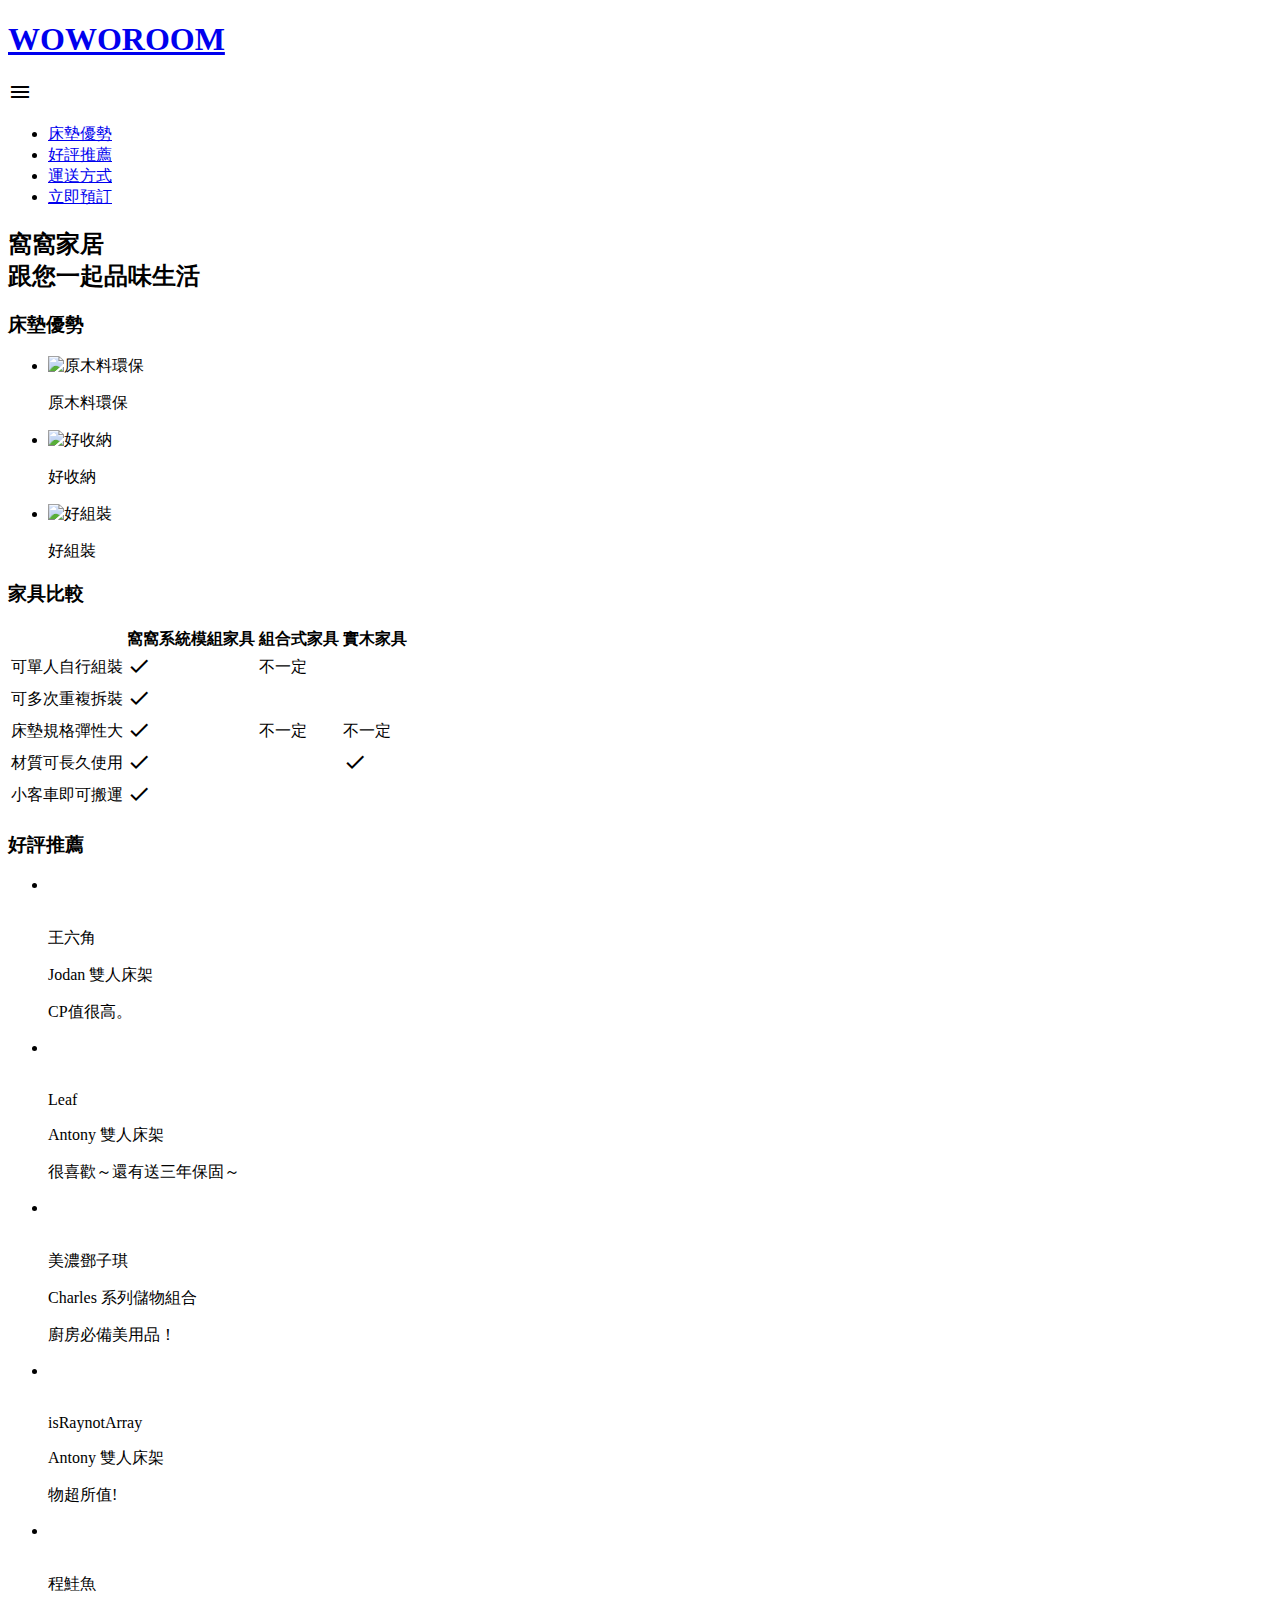
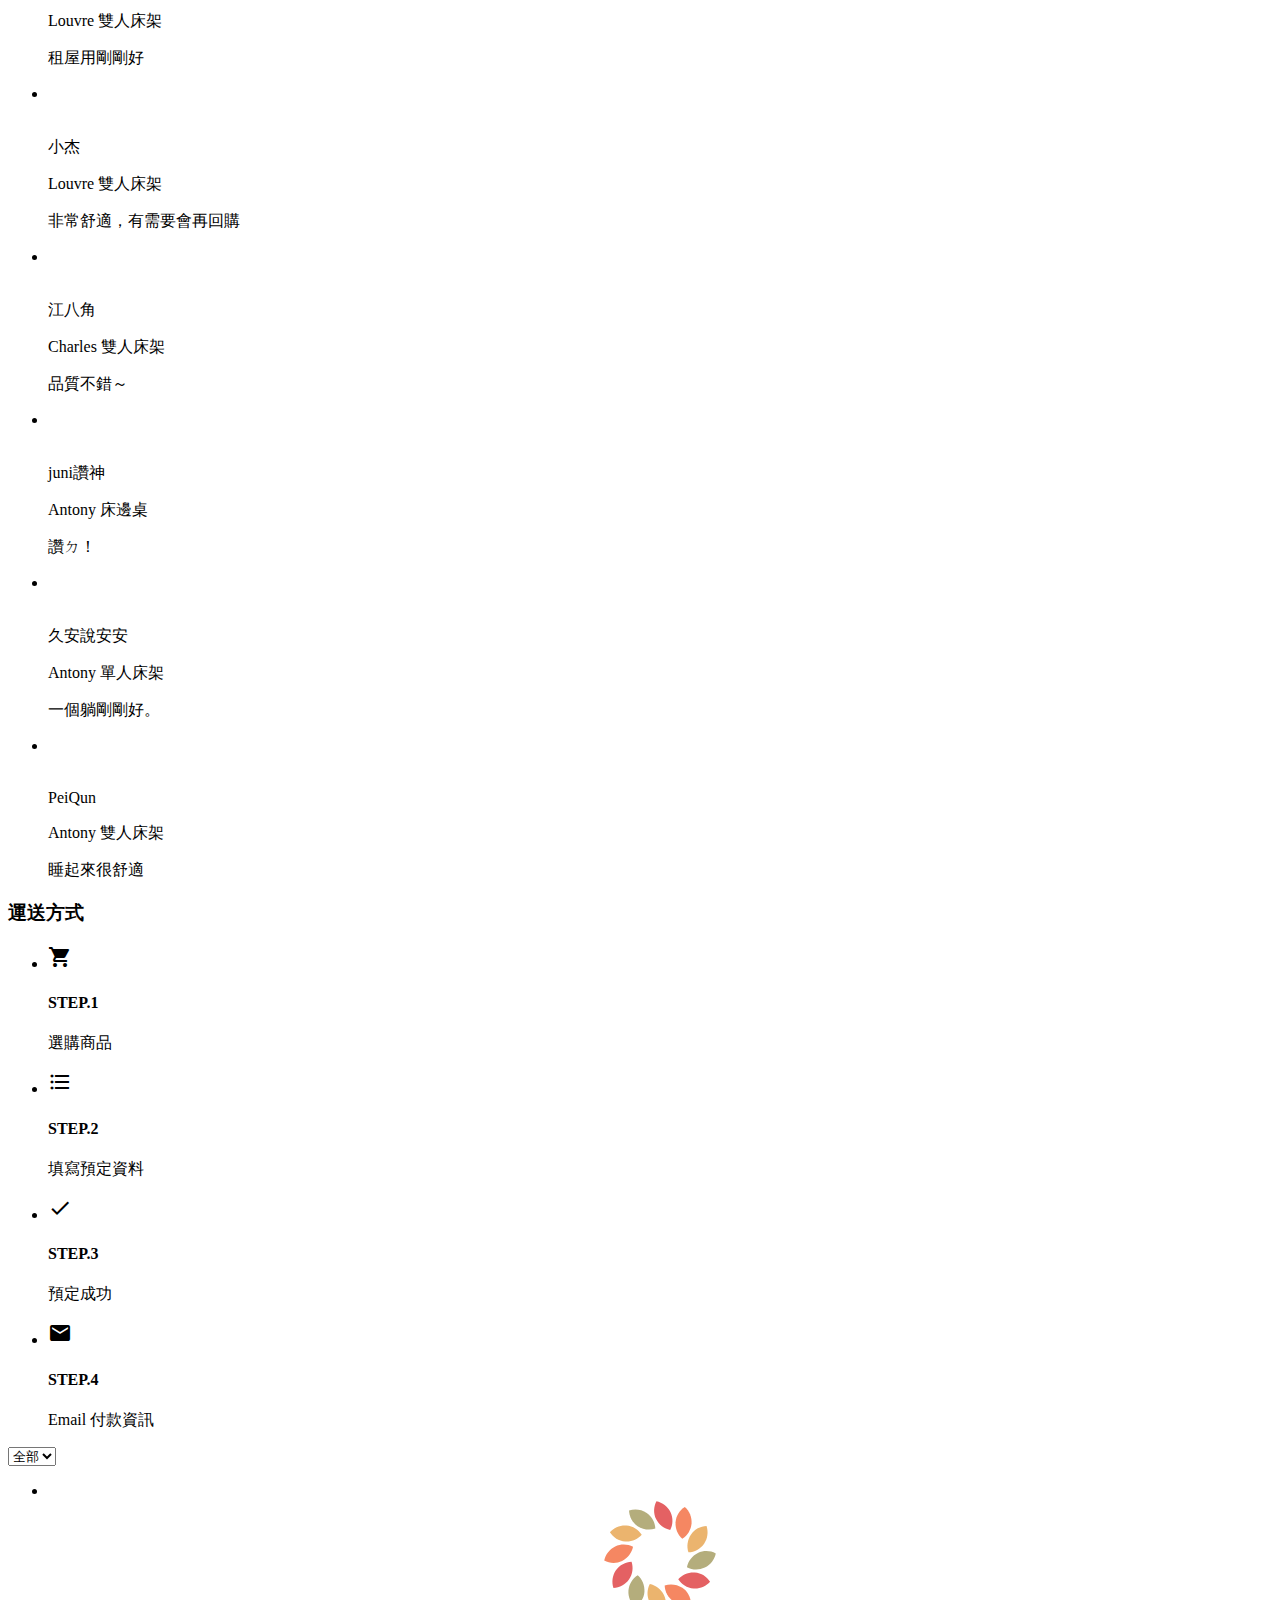
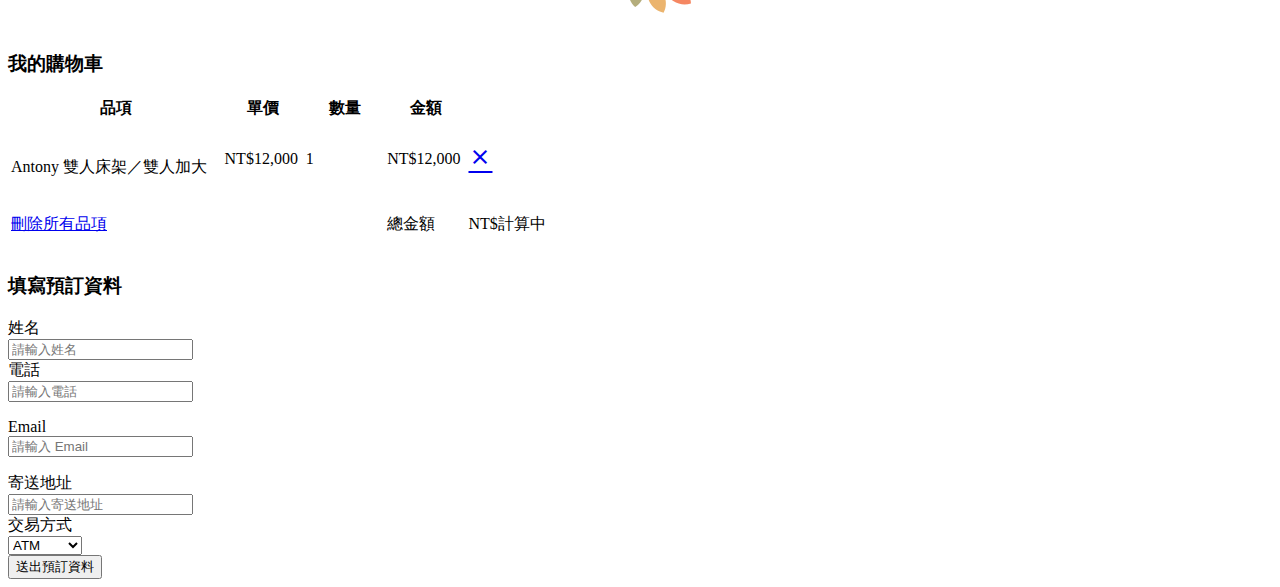
==== pages/index.html @ bdb72495 "update" ====
<!DOCTYPE html>
<html lang="en">
  <head>
    <meta charset="UTF-8" />
    <meta name="viewport" content="width=device-width, initial-scale=1.0" />
    <title>index</title>
    <link rel="preconnect" href="https://fonts.gstatic.com" />
    <link
      href="https://fonts.googleapis.com/css2?family=Noto+Sans&display=swap"
      rel="stylesheet"
    />
    <link
      rel="stylesheet"
      href="https://fonts.googleapis.com/icon?family=Material+Icons"
    />
    <link rel="stylesheet" href="/wowoRoom-booking/css/index.css" />
  </head>
  <body>
    <nav class="topBar">
      <div class="wrap">
        <h1><a href="#" class="logo">WOWOROOM</a></h1>
        <span class="material-icons menuToggle"> menu </span>
        <ul class="topBar-menu">
          <li><a href="#bedAdvantage">床墊優勢</a></li>
          <li><a href="#recommendation">好評推薦</a></li>
          <li><a href="#transport">運送方式</a></li>
          <li><a href="#orderInfo">立即預訂</a></li>
        </ul>
      </div>
    </nav>
    <section class="wrap" id="bedAdvantage">
      <div class="banner">
        <h2 class="banner-text">窩窩家居<br />跟您一起品味生活</h2>
      </div>
      <h3 class="section-title">床墊優勢</h3>
      <ul class="bedAdvantage">
        <li>
          <img
            class="bedAdvantage-img"
            src="https://github.com/hexschool/js-training/blob/main/%E7%AC%AC%E4%B9%9D%E9%80%B1%E4%B8%BB%E7%B7%9A%E4%BB%BB%E5%8B%99%E5%9C%96%E5%BA%AB/tR426y5.png?raw=true"
            alt="原木料環保"
          />
          <p class="bedAdvantage-text">原木料環保</p>
        </li>
        <li>
          <img
            class="bedAdvantage-img"
            src="https://github.com/hexschool/js-training/blob/main/%E7%AC%AC%E4%B9%9D%E9%80%B1%E4%B8%BB%E7%B7%9A%E4%BB%BB%E5%8B%99%E5%9C%96%E5%BA%AB/Fd2MiBb.png?raw=true"
            alt="好收納"
          />
          <p class="bedAdvantage-text">好收納</p>
        </li>
        <li>
          <img
            class="bedAdvantage-img"
            src="https://github.com/hexschool/js-training/blob/main/%E7%AC%AC%E4%B9%9D%E9%80%B1%E4%B8%BB%E7%B7%9A%E4%BB%BB%E5%8B%99%E5%9C%96%E5%BA%AB/5n1uTFh.png?raw=true"
            alt="好組裝"
          />
          <p class="bedAdvantage-text">好組裝</p>
        </li>
      </ul>
    </section>
    <section class="furniture-compare">
      <div class="wrap">
        <h3 class="section-title">家具比較</h3>
        <div class="overflowWrap">
          <table class="compare-table">
            <thead>
              <tr>
                <th></th>
                <th>窩窩系統模組家具</th>
                <th class="text-muted">組合式家具</th>
                <th class="text-muted">實木家具</th>
              </tr>
            </thead>
            <tr>
              <td>可單人自行組裝</td>
              <td><span class="material-icons">done</span></td>
              <td class="text-muted">不一定</td>
              <td></td>
            </tr>
            <tr>
              <td>可多次重複拆裝</td>
              <td><span class="material-icons">done</span></td>
              <td></td>
              <td></td>
            </tr>
            <tr>
              <td>床墊規格彈性大</td>
              <td><span class="material-icons">done</span></td>
              <td class="text-muted">不一定</td>
              <td class="text-muted">不一定</td>
            </tr>
            <tr>
              <td>材質可長久使用</td>
              <td><span class="material-icons">done</span></td>
              <td></td>
              <td><span class="material-icons">done</span></td>
            </tr>
            <tr>
              <td>小客車即可搬運</td>
              <td><span class="material-icons">done</span></td>
              <td></td>
              <td></td>
            </tr>
          </table>
        </div>
      </div>
    </section>
    <section class="recommendation" id="recommendation">
      <div class="wrap">
        <h3 class="section-title">好評推薦</h3>
        <div class="recommendation-wall">
          <ul class="gallery-top">
            <li class="recommendation-card">
              <img src="https://i.imgur.com/cXcOLhu.png" alt="" />
              <div class="recommend-content">
                <div class="recommend-img">
                  <img src="https://i.imgur.com/I9L7WOr.png" alt="" />
                  <div>
                    <p>王六角</p>
                    <p class="recommend-text">Jodan 雙人床架</p>
                  </div>
                </div>
                <p>CP值很高。</p>
              </div>
            </li>
            <li class="recommendation-card">
              <img src="https://i.imgur.com/BefHmH2.png" alt="" />
              <div class="recommend-content">
                <div class="recommend-img">
                  <img src="https://i.imgur.com/CUFGfay.png" alt="" />
                  <div>
                    <p>Leaf</p>
                    <p class="recommend-text">Antony 雙人床架</p>
                  </div>
                </div>
                <p>很喜歡～還有送三年保固～</p>
              </div>
            </li>
            <li class="recommendation-card">
              <img
                src="https://github.com/hexschool/js-training/blob/main/%E7%AC%AC%E4%B9%9D%E9%80%B1%E4%B8%BB%E7%B7%9A%E4%BB%BB%E5%8B%99%E5%9C%96%E5%BA%AB/3IATkJG.png?raw=true"
                alt=""
              />
              <div class="recommend-content">
                <div class="recommend-img">
                  <img src="https://i.imgur.com/8WwZsLS.png" alt="" />
                  <div>
                    <p>美濃鄧子琪</p>
                    <p class="recommend-text">Charles 系列儲物組合</p>
                  </div>
                </div>
                <p>廚房必備美用品！</p>
              </div>
            </li>
            <li class="recommendation-card">
              <img src="https://i.imgur.com/HvT3zlU.png" alt="" />
              <div class="recommend-content">
                <div class="recommend-img">
                  <img src="https://i.imgur.com/NycuPVy.png" alt="" />
                  <div>
                    <p>isRaynotArray</p>
                    <p class="recommend-text">Antony 雙人床架</p>
                  </div>
                </div>
                <p>物超所值!</p>
              </div>
            </li>
            <li class="recommendation-card">
              <img src="https://i.imgur.com/Ed7bxLr.png" alt="" />
              <div class="recommend-content">
                <div class="recommend-img">
                  <img src="https://i.imgur.com/zdFOQIv.png" alt="" />
                  <div>
                    <p>程鮭魚</p>
                    <p class="recommend-text">Louvre 雙人床架</p>
                  </div>
                </div>
                <p>租屋用剛剛好</p>
              </div>
            </li>
          </ul>
          <ul class="gallery-bottom">
            <li class="recommendation-card">
              <img src="https://i.imgur.com/BefHmH2.png" alt="" />
              <div class="recommend-content">
                <div class="recommend-img">
                  <img src="https://i.imgur.com/W7fyzp2.png" alt="" />
                  <div>
                    <p>小杰</p>
                    <p class="recommend-text">Louvre 雙人床架</p>
                  </div>
                </div>
                <p>非常舒適，有需要會再回購</p>
              </div>
            </li>
            <li class="recommendation-card">
              <img src="https://i.imgur.com/mjA01Tk.png" alt="" />
              <div class="recommend-content">
                <div class="recommend-img">
                  <img
                    src="https://github.com/hexschool/js-training/blob/main/%E7%AC%AC%E4%B9%9D%E9%80%B1%E4%B8%BB%E7%B7%9A%E4%BB%BB%E5%8B%99%E5%9C%96%E5%BA%AB/8O1cOnG.png?raw=true"
                    alt=""
                  />
                  <div>
                    <p>江八角</p>
                    <p class="recommend-text">Charles 雙人床架</p>
                  </div>
                </div>
                <p>品質不錯～</p>
              </div>
            </li>
            <li class="recommendation-card">
              <img src="https://i.imgur.com/npA3DgP.png" alt="" />
              <div class="recommend-content">
                <div class="recommend-img">
                  <img src="https://i.imgur.com/C0NDvSA.png" alt="" />
                  <div>
                    <p>juni讚神</p>
                    <p class="recommend-text">Antony 床邊桌</p>
                  </div>
                </div>
                <p>讚ㄉ！</p>
              </div>
            </li>
            <li class="recommendation-card">
              <img src="https://i.imgur.com/Ed7bxLr.png" alt="" />
              <div class="recommend-content">
                <div class="recommend-img">
                  <img src="https://i.imgur.com/hUsTZDm.png" alt="" />
                  <div>
                    <p>久安說安安</p>
                    <p class="recommend-text">Antony 單人床架</p>
                  </div>
                </div>
                <p>一個躺剛剛好。</p>
              </div>
            </li>
            <li class="recommendation-card">
              <img src="https://i.imgur.com/mjA01Tk.png" alt="" />
              <div class="recommend-content">
                <div class="recommend-img">
                  <img
                    src="https://github.com/hexschool/js-training/blob/main/%E7%AC%AC%E4%B9%9D%E9%80%B1%E4%B8%BB%E7%B7%9A%E4%BB%BB%E5%8B%99%E5%9C%96%E5%BA%AB/3ako6QX.png?raw=true"
                    alt=""
                  />
                  <div>
                    <p>PeiQun</p>
                    <p class="recommend-text">Antony 雙人床架</p>
                  </div>
                </div>
                <p>睡起來很舒適</p>
              </div>
            </li>
          </ul>
        </div>
      </div>
    </section>
    <section class="transport" id="transport">
      <h3 class="section-title">運送方式</h3>
      <ul class="transport-intro">
        <li class="transport-card">
          <div class="cardImg">
            <span class="material-icons"> shopping_cart </span>
          </div>
          <h4>STEP.1</h4>
          <p>選購商品</p>
        </li>
        <li class="transport-card">
          <div class="cardImg">
            <span class="material-icons"> format_list_bulleted </span>
          </div>
          <h4>STEP.2</h4>
          <p>填寫預定資料</p>
        </li>
        <li class="transport-card">
          <div class="cardImg">
            <span class="material-icons"> done </span>
          </div>
          <h4>STEP.3</h4>
          <p>預定成功</p>
        </li>
        <li class="transport-card">
          <div class="cardImg">
            <span class="material-icons"> local_post_office </span>
          </div>
          <h4>STEP.4</h4>
          <p>Email 付款資訊</p>
        </li>
      </ul>
    </section>
    <section class="wrap productDisplay">
      <select name="" class="productSelect">
        <option value="全部" selected>全部</option>
        <option value="床架">床架</option>
        <option value="收納">收納</option>
        <option value="窗簾">窗簾</option>
      </select>
      <ul class="productWrap loading">
        <li>
          <svg
            xmlns="http://www.w3.org/2000/svg"
            xmlns:xlink="http://www.w3.org/1999/xlink"
            style="
              margin: auto;
              background: none;
              display: block;
              shape-rendering: auto;
            "
            width="150px"
            height="150px"
            viewBox="0 0 100 100"
            preserveAspectRatio="xMidYMid"
          >
            <g transform="translate(50,50) scale(0.85) translate(-50,-50)">
              <g transform="rotate(88.5482 50 50)">
                <animateTransform
                  attributeName="transform"
                  type="rotate"
                  values="0 50 50;90 50 50"
                  times="0;1"
                  dur="1s"
                  repeatCount="indefinite"
                />
                <path
                  d="M44.6,20.6c2.6,4.4,7,7.1,11.7,7.7c1.9-4.4,1.7-9.5-0.8-14c-2.6-4.4-7-7.1-11.7-7.7C41.9,11,42,16.2,44.6,20.6z"
                  fill="#e15b64"
                  transform="rotate(0 50 50)"
                >
                  <animate
                    attributeName="fill"
                    repeatCount="indefinite"
                    dur="1s"
                    keyTimes="0;0.33;0.66;1"
                    values="#e15b64;#f47e60;#f8b26a;#abbd81"
                    begin="0s"
                  />
                </path>
                <path
                  d="M44.6,20.6c2.6,4.4,7,7.1,11.7,7.7c1.9-4.4,1.7-9.5-0.8-14c-2.6-4.4-7-7.1-11.7-7.7C41.9,11,42,16.2,44.6,20.6z"
                  fill="#f47e60"
                  transform="rotate(30 50 50)"
                >
                  <animate
                    attributeName="fill"
                    repeatCount="indefinite"
                    dur="1s"
                    keyTimes="0;0.33;0.66;1"
                    values="#f47e60;#f8b26a;#abbd81;#e15b64"
                    begin="0s"
                  />
                </path>
                <path
                  d="M44.6,20.6c2.6,4.4,7,7.1,11.7,7.7c1.9-4.4,1.7-9.5-0.8-14c-2.6-4.4-7-7.1-11.7-7.7C41.9,11,42,16.2,44.6,20.6z"
                  fill="#f8b26a"
                  transform="rotate(60 50 50)"
                >
                  <animate
                    attributeName="fill"
                    repeatCount="indefinite"
                    dur="1s"
                    keyTimes="0;0.33;0.66;1"
                    values="#f8b26a;#abbd81;#e15b64;#f47e60"
                    begin="0s"
                  />
                </path>
                <path
                  d="M44.6,20.6c2.6,4.4,7,7.1,11.7,7.7c1.9-4.4,1.7-9.5-0.8-14c-2.6-4.4-7-7.1-11.7-7.7C41.9,11,42,16.2,44.6,20.6z"
                  fill="#abbd81"
                  transform="rotate(90 50 50)"
                >
                  <animate
                    attributeName="fill"
                    repeatCount="indefinite"
                    dur="1s"
                    keyTimes="0;0.33;0.66;1"
                    values="#abbd81;#e15b64;#f47e60;#f8b26a"
                    begin="0s"
                  />
                </path>
                <path
                  d="M44.6,20.6c2.6,4.4,7,7.1,11.7,7.7c1.9-4.4,1.7-9.5-0.8-14c-2.6-4.4-7-7.1-11.7-7.7C41.9,11,42,16.2,44.6,20.6z"
                  fill="#e15b64"
                  transform="rotate(120 50 50)"
                >
                  <animate
                    attributeName="fill"
                    repeatCount="indefinite"
                    dur="1s"
                    keyTimes="0;0.33;0.66;1"
                    values="#e15b64;#f47e60;#f8b26a;#abbd81"
                    begin="0s"
                  />
                </path>
                <path
                  d="M44.6,20.6c2.6,4.4,7,7.1,11.7,7.7c1.9-4.4,1.7-9.5-0.8-14c-2.6-4.4-7-7.1-11.7-7.7C41.9,11,42,16.2,44.6,20.6z"
                  fill="#f47e60"
                  transform="rotate(150 50 50)"
                >
                  <animate
                    attributeName="fill"
                    repeatCount="indefinite"
                    dur="1s"
                    keyTimes="0;0.33;0.66;1"
                    values="#f47e60;#f8b26a;#abbd81;#e15b64"
                    begin="0s"
                  />
                </path>
                <path
                  d="M44.6,20.6c2.6,4.4,7,7.1,11.7,7.7c1.9-4.4,1.7-9.5-0.8-14c-2.6-4.4-7-7.1-11.7-7.7C41.9,11,42,16.2,44.6,20.6z"
                  fill="#f8b26a"
                  transform="rotate(180 50 50)"
                >
                  <animate
                    attributeName="fill"
                    repeatCount="indefinite"
                    dur="1s"
                    keyTimes="0;0.33;0.66;1"
                    values="#f8b26a;#abbd81;#e15b64;#f47e60"
                    begin="0s"
                  />
                </path>
                <path
                  d="M44.6,20.6c2.6,4.4,7,7.1,11.7,7.7c1.9-4.4,1.7-9.5-0.8-14c-2.6-4.4-7-7.1-11.7-7.7C41.9,11,42,16.2,44.6,20.6z"
                  fill="#abbd81"
                  transform="rotate(210 50 50)"
                >
                  <animate
                    attributeName="fill"
                    repeatCount="indefinite"
                    dur="1s"
                    keyTimes="0;0.33;0.66;1"
                    values="#abbd81;#e15b64;#f47e60;#f8b26a"
                    begin="0s"
                  />
                </path>
                <path
                  d="M44.6,20.6c2.6,4.4,7,7.1,11.7,7.7c1.9-4.4,1.7-9.5-0.8-14c-2.6-4.4-7-7.1-11.7-7.7C41.9,11,42,16.2,44.6,20.6z"
                  fill="#e15b64"
                  transform="rotate(240 50 50)"
                >
                  <animate
                    attributeName="fill"
                    repeatCount="indefinite"
                    dur="1s"
                    keyTimes="0;0.33;0.66;1"
                    values="#e15b64;#f47e60;#f8b26a;#abbd81"
                    begin="0s"
                  />
                </path>
                <path
                  d="M44.6,20.6c2.6,4.4,7,7.1,11.7,7.7c1.9-4.4,1.7-9.5-0.8-14c-2.6-4.4-7-7.1-11.7-7.7C41.9,11,42,16.2,44.6,20.6z"
                  fill="#f47e60"
                  transform="rotate(270 50 50)"
                >
                  <animate
                    attributeName="fill"
                    repeatCount="indefinite"
                    dur="1s"
                    keyTimes="0;0.33;0.66;1"
                    values="#f47e60;#f8b26a;#abbd81;#e15b64"
                    begin="0s"
                  />
                </path>
                <path
                  d="M44.6,20.6c2.6,4.4,7,7.1,11.7,7.7c1.9-4.4,1.7-9.5-0.8-14c-2.6-4.4-7-7.1-11.7-7.7C41.9,11,42,16.2,44.6,20.6z"
                  fill="#f8b26a"
                  transform="rotate(300 50 50)"
                >
                  <animate
                    attributeName="fill"
                    repeatCount="indefinite"
                    dur="1s"
                    keyTimes="0;0.33;0.66;1"
                    values="#f8b26a;#abbd81;#e15b64;#f47e60"
                    begin="0s"
                  />
                </path>
                <path
                  d="M44.6,20.6c2.6,4.4,7,7.1,11.7,7.7c1.9-4.4,1.7-9.5-0.8-14c-2.6-4.4-7-7.1-11.7-7.7C41.9,11,42,16.2,44.6,20.6z"
                  fill="#abbd81"
                  transform="rotate(330 50 50)"
                >
                  <animate
                    attributeName="fill"
                    repeatCount="indefinite"
                    dur="1s"
                    keyTimes="0;0.33;0.66;1"
                    values="#abbd81;#e15b64;#f47e60;#f8b26a"
                    begin="0s"
                  />
                </path>
              </g>
            </g>
            <script xmlns="" />
            <script xmlns="" />
          </svg>
        </li>
      </ul>
    </section>
    <section class="shoppingCart">
      <h3 class="section-title">我的購物車</h3>
      <div class="overflowWrap">
        <table class="shoppingCart-table">
          <thead>
            <tr>
              <th width="40%">品項</th>
              <th width="15%">單價</th>
              <th width="15%">數量</th>
              <th width="15%">金額</th>
              <th width="15%"></th>
            </tr>
          </thead>
          <tbody class="shoppingCart-tableList">
            <tr>
              <td>
                <div class="cardItem-title">
                  <img src="https://i.imgur.com/HvT3zlU.png" alt="" />
                  <p>Antony 雙人床架／雙人加大</p>
                </div>
              </td>
              <td>NT$12,000</td>
              <td>1</td>
              <td>NT$12,000</td>
              <td class="discardBtn">
                <a href="#" class="material-icons"> clear </a>
              </td>
            </tr>
          </tbody>
          <tfoot>
            <tr>
              <td>
                <a href="#" class="discardAllBtn">刪除所有品項</a>
              </td>
              <td></td>
              <td></td>
              <td>
                <p>總金額</p>
              </td>
              <td>NT$<span class="js-total">計算中</span></td>
            </tr>
          </tfoot>
        </table>
      </div>
    </section>
    <section class="orderInfo wrap" id="orderInfo">
      <h3 class="section-title">填寫預訂資料</h3>
      <form action="" class="orderInfo-form">
        <div class="orderInfo-formGroup">
          <label for="customerName" class="orderInfo-label">姓名</label>
          <div class="orderInfo-inputWrap">
            <input
              type="text"
              class="orderInfo-input"
              id="customerName"
              placeholder="請輸入姓名"
              name="姓名"
            />
            <p
              class="orderInfo-message"
              style="display: none"
              data-message="姓名"
            >
              必填
            </p>
          </div>
        </div>
        <div class="orderInfo-formGroup">
          <label for="customerPhone" class="orderInfo-label">電話</label>
          <div class="orderInfo-inputWrap">
            <input
              type="tel"
              class="orderInfo-input"
              id="customerPhone"
              placeholder="請輸入電話"
              name="電話"
            />
            <p class="orderInfo-message" data-message="phone"></p>
          </div>
        </div>
        <div class="orderInfo-formGroup">
          <label for="customerEmail" class="orderInfo-label">Email</label>
          <div class="orderInfo-inputWrap">
            <input
              type="email"
              class="orderInfo-input"
              id="customerEmail"
              placeholder="請輸入 Email"
              name="Email"
            />
            <p class="orderInfo-message" data-message="Email"></p>
          </div>
        </div>
        <div class="orderInfo-formGroup">
          <label for="customerAddress" class="orderInfo-label">寄送地址</label>
          <div class="orderInfo-inputWrap">
            <input
              type="text"
              class="orderInfo-input"
              id="customerAddress"
              placeholder="請輸入寄送地址"
              name="寄送地址"
            />
            <p
              class="orderInfo-message"
              style="display: none"
              data-message="寄送地址"
            >
              必填
            </p>
          </div>
        </div>
        <div class="orderInfo-formGroup">
          <label for="tradeWay" class="orderInfo-label">交易方式</label>
          <div class="orderInfo-inputWrap">
            <select id="tradeWay" class="orderInfo-input" name="交易方式">
              <option value="ATM" selected>ATM</option>
              <option value="信用卡">信用卡</option>
              <option value="超商付款">超商付款</option>
            </select>
          </div>
        </div>
        <input type="submit" value="送出預訂資料" class="orderInfo-btn" />
      </form>
    </section>

    <script src="//cdnjs.cloudflare.com/ajax/libs/validate.js/0.13.1/validate.min.js"></script>
    <script src="/wowoRoom-booking/js/config.js"></script>
    <script src="js/index-animation.js"></script>
    <script src="https://cdn.jsdelivr.net/npm/axios/dist/axios.min.js"></script>
    <script src="/wowoRoom-booking/js/index.js"></script>
  </body>
</html>
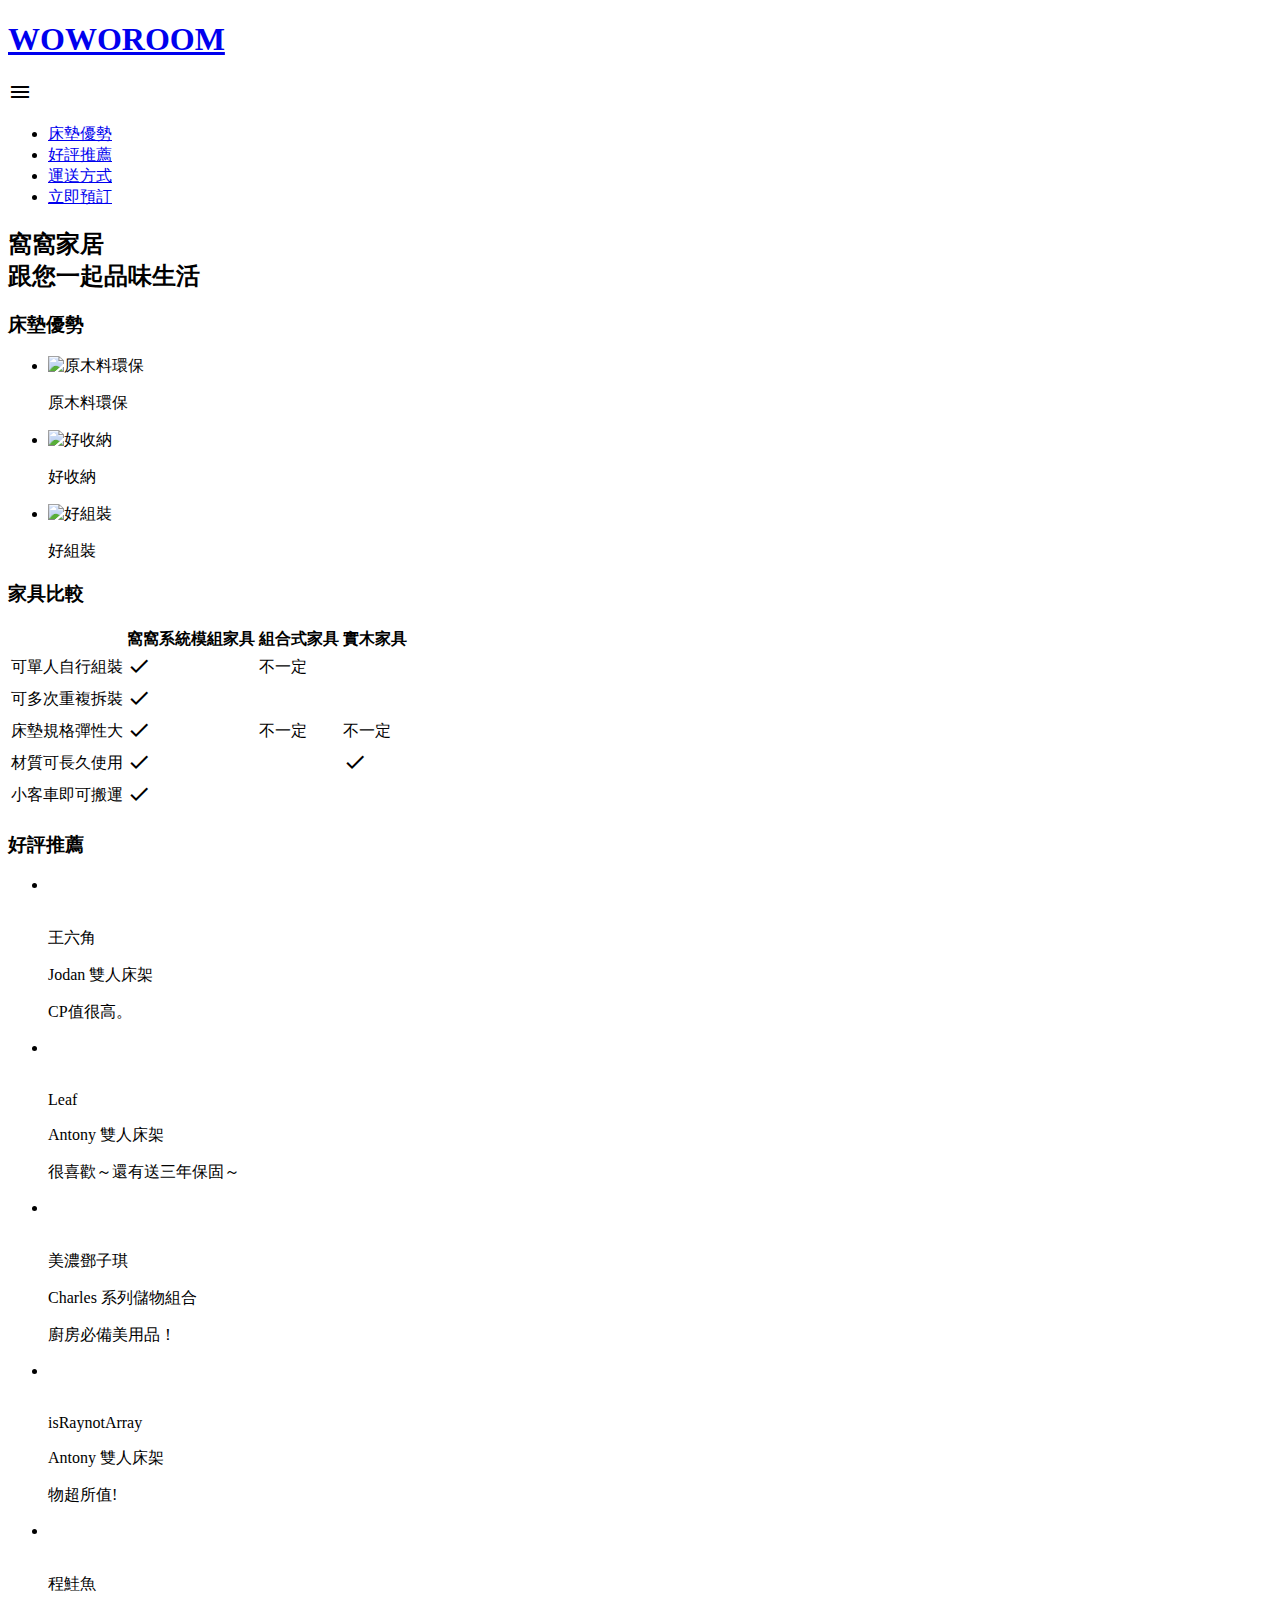
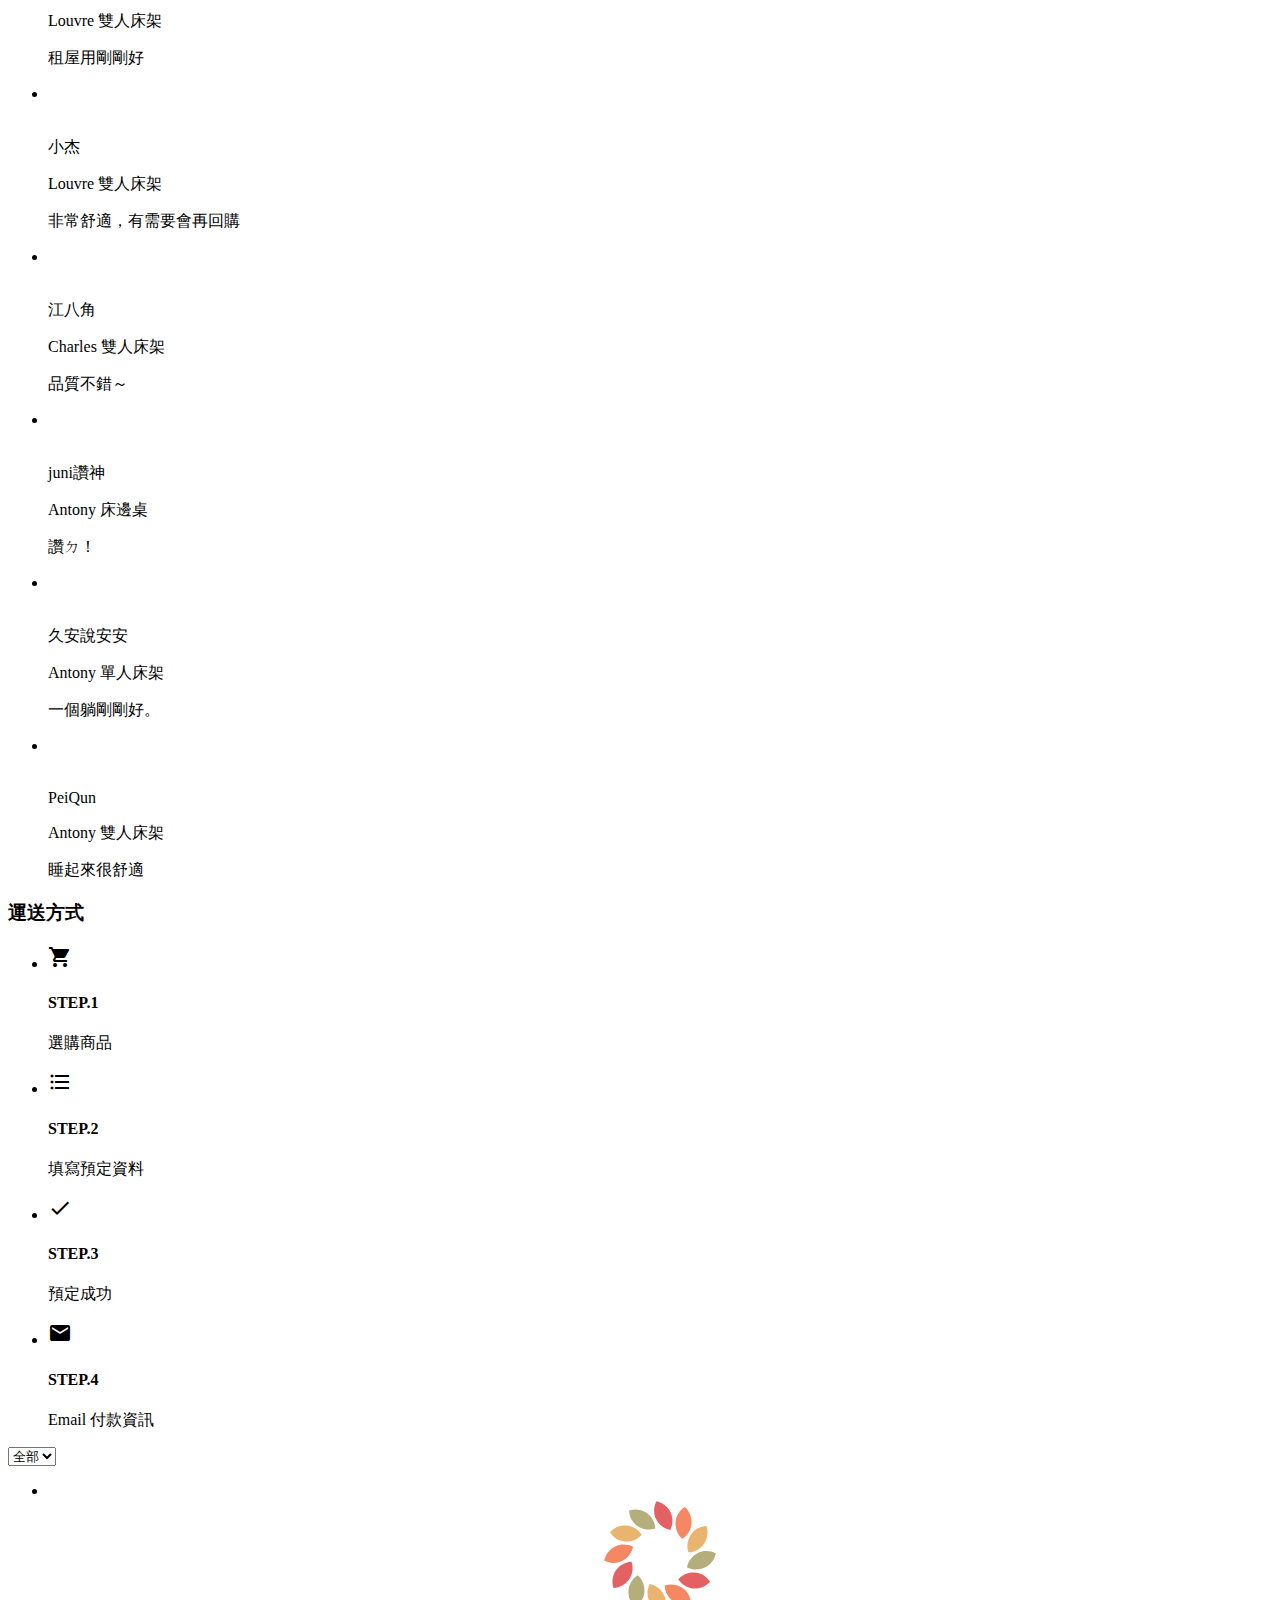
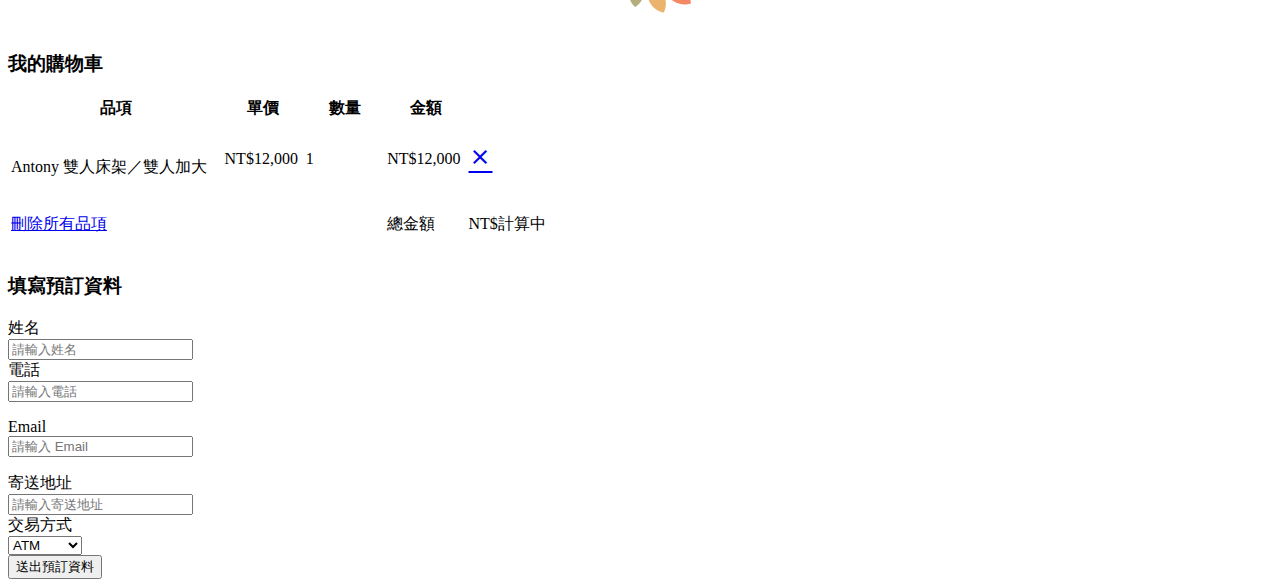
==== commit 765e5e24: "update" ====
--- a/pages/index.html
+++ b/pages/index.html
@@ -627,7 +627,7 @@
 
     <script src="//cdnjs.cloudflare.com/ajax/libs/validate.js/0.13.1/validate.min.js"></script>
     <script src="/wowoRoom-booking/js/config.js"></script>
-    <script src="js/index-animation.js"></script>
+    <script src="/wowoRoom-booking/js/index-animation.js"></script>
     <script src="https://cdn.jsdelivr.net/npm/axios/dist/axios.min.js"></script>
     <script src="/wowoRoom-booking/js/index.js"></script>
   </body>
